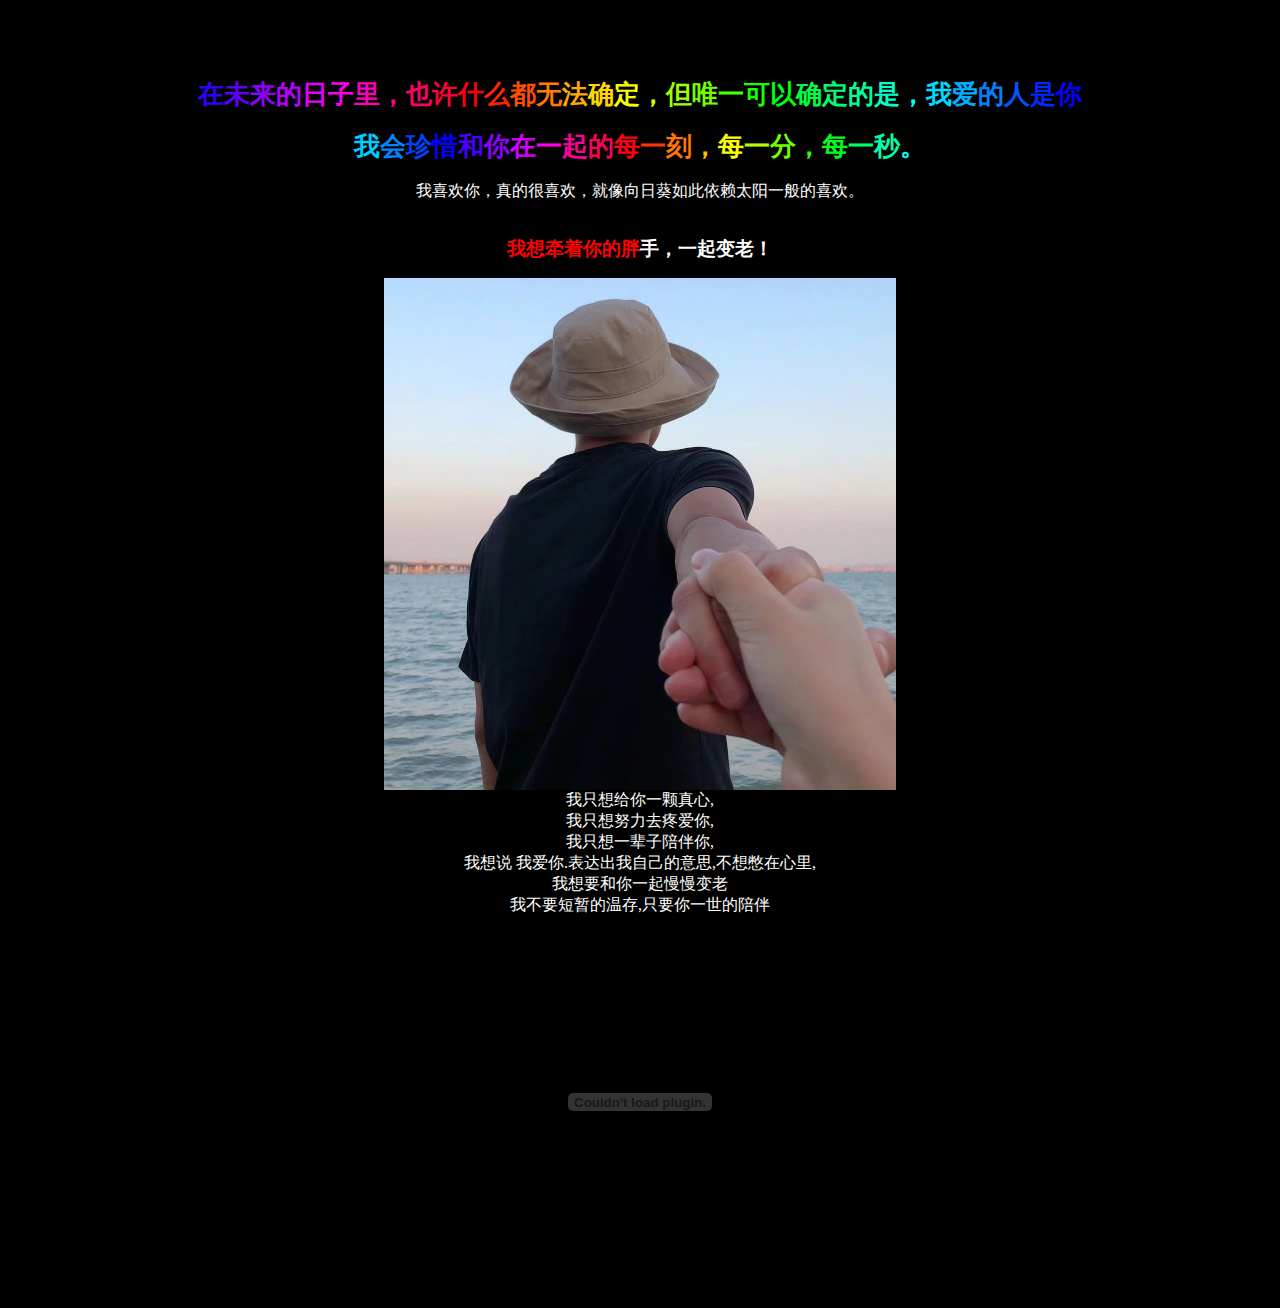
==== love-47-02/index.html @ ebaa81da "Demo2" ====
<html>
<style type="text/css">
<!--
.STYLE1 {font-size: medium}
-->
</style>
<center><br><br><br><br><HEAD>
<title>我真的真的真的爱你，傻琪</title>
<meta name="keywords" content="表白驿站,表白网页在线制作,浪漫表白网页,表白程序,在线生成" />
<meta name="description" content="" />
<h1 id="r1">在未来的日子里，也许什么都无法确定，但唯一可以确定的是，我爱的人是你</h1>
<style type="text/css">
/* Circle Text Styles */
#outerCircleText {
/* Optional - DO NOT SET FONT-SIZE HERE, SET IT IN THE SCRIPT */
font-style: italic;
font-weight: bold;
font-family: 'comic sans ms', verdana, arial;
color: #1400FF;
</style>
<script type="text/javascript">
;(function(){
// Your message here (QUOTED STRING)
var msg = "黄思琪 我爱你  ";
// Set font's style size for calculating dimensions
// Set to number of desired pixels font size (decimal and negative numbers not allowed)
var size = 24;
// Set both to 1 for plain circle, set one of them to 2 for oval
// Other numbers & decimals can have interesting effects, keep these low (0 to 3)
var circleY = 0.75; var circleX = 2;
// The larger this divisor, the smaller the spaces between letters
// (decimals allowed, not negative numbers)
var letter_spacing = 5;
// The larger this multiplier, the bigger the circle/oval
// (decimals allowed, not negative numbers, some rounding is applied)
var diameter = 10;
// Rotation speed, set it negative if you want it to spin clockwise (decimals allowed)
var rotation = 0.4;
// This is not the rotation speed, its the reaction speed, keep low!
// Set this to 1 or a decimal less than one (decimals allowed, not negative numbers)
var speed = 0.3;
if (!window.addEventListener && !window.attachEvent || !document.createElement) return;
msg = msg.split('');
var n = msg.length - 1, a = Math.round(size * diameter * 0.208333), currStep = 20,
ymouse = a * circleY + 20, xmouse = a * circleX + 20, y = [], x = [], Y = [], X = [],
o = document.createElement('div'), oi = document.createElement('div'),
b = document.compatMode && document.compatMode != "BackCompat"? document.documentElement : document.body,
mouse = function(e){
 e = e || window.event;
 ymouse = !isNaN(e.pageY)? e.pageY : e.clientY; // y-position
 xmouse = !isNaN(e.pageX)? e.pageX : e.clientX; // x-position
},
makecircle = function(){ // rotation/positioning
 if(init.nopy){
  o.style.top = (b || document.body).scrollTop + 'px';
  o.style.left = (b || document.body).scrollLeft + 'px';
 };
 currStep -= rotation;
 for (var d, i = n; i > -1; --i){ // makes the circle
  d = document.getElementById('iemsg' + i).style;
  d.top = Math.round(y[i] + a * Math.sin((currStep + i) / letter_spacing) * circleY - 15) + 'px';
  d.left = Math.round(x[i] + a * Math.cos((currStep + i) / letter_spacing) * circleX) + 'px';
 };
},
drag = function(){ // makes the resistance
 y[0] = Y[0] += (ymouse - Y[0]) * speed;
 x[0] = X[0] += (xmouse - 20 - X[0]) * speed;
 for (var i = n; i > 0; --i){
  y[i] = Y[i] += (y[i-1] - Y[i]) * speed;
  x[i] = X[i] += (x[i-1] - X[i]) * speed;
 };
 makecircle();
},
init = function(){ // appends message divs, & sets initial values for positioning arrays
 if(!isNaN(window.pageYOffset)){
  ymouse += window.pageYOffset;
  xmouse += window.pageXOffset;
 } else init.nopy = true;
 for (var d, i = n; i > -1; --i){
  d = document.createElement('div'); d.id = 'iemsg' + i;
  d.style.height = d.style.width = a + 'px';
  d.appendChild(document.createTextNode(msg[i]));
  oi.appendChild(d); y[i] = x[i] = Y[i] = X[i] = 0;
 };
 o.appendChild(oi); document.body.appendChild(o);
 setInterval(drag, 25);
},
ascroll = function(){
 ymouse += window.pageYOffset;
 xmouse += window.pageXOffset;
 window.removeEventListener('scroll', ascroll, false);
};
o.id = 'outerCircleText'; o.style.fontSize = size + 'px';
if (window.addEventListener){
 window.addEventListener('load', init, false);
 document.addEventListener('mouseover', mouse, false);
 document.addEventListener('mousemove', mouse, false);
  if (/Apple/.test(navigator.vendor))
   window.addEventListener('scroll', ascroll, false);
}
else if (window.attachEvent){
 window.attachEvent('onload', init);
 document.attachEvent('onmousemove', mouse);
};
})();
</script>
<script type="text/javascript">
<!-- Begin
/*
 * Notes on hue
 *
 * This script uses hue rotation in the following manner:
 * hue=0   is red (#FF0000)
 * hue=60  is yellow (#FFFF00)
 * hue=120 is green (#00FF00)
 * hue=180 is cyan (#00FFFF)
 * hue=240 is blue (#0000FF)
 * hue=300 is magenta (#FF00FF)
 * hue=360 is hue=0 (#FF0000)
 *
 * Notes on the script
 *
 * This script should function in any browser that supports document.getElementById
 * It has been tested in Netscape7, Mozilla Firefox 1.0, and Internet Explorer 6
 *
 * Accessibility
 *
 * The script does not write the string out, but rather takes it from an existing
 * HTML element. Therefore, users with javascript disabled will not be adverely affected.
 * They just won't get the pretty colors.
 */

/*
 * splits par.firstChild.data into 1 span for each letter
 * ARGUMENTS
 *   span - HTML element containing a text node as the only element
 */
function toSpans(span) {
  var str=span.firstChild.data;
  var a=str.length;
  span.removeChild(span.firstChild);
  for(var i=0; i<a; i++) {
    var theSpan=document.createElement("SPAN");
    theSpan.appendChild(document.createTextNode(str.charAt(i)));
    span.appendChild(theSpan);
  }
}
function RainbowSpan(span, hue, deg, brt, spd, hspd) {
    this.deg=(deg==null?360:Math.abs(deg));
    this.hue=(hue==null?0:Math.abs(hue)%360);
    this.hspd=(hspd==null?3:Math.abs(hspd)%360);
    this.length=span.firstChild.data.length;
    this.span=span;
    this.speed=(spd==null?50:Math.abs(spd));
    this.hInc=this.deg/this.length;
    this.brt=(brt==null?255:Math.abs(brt)%256);
    this.timer=null;
    toSpans(span);
    this.moveRainbow();
}
RainbowSpan.prototype.moveRainbow = function() {
  if(this.hue>359) this.hue-=360;
  var color;
  var b=this.brt;
  var a=this.length;
  var h=this.hue;

  for(var i=0; i<a; i++) {

    if(h>359) h-=360;

    if(h<60) { color=Math.floor(((h)/60)*b); red=b;grn=color;blu=0; }
    else if(h<120) { color=Math.floor(((h-60)/60)*b); red=b-color;grn=b;blu=0; }
    else if(h<180) { color=Math.floor(((h-120)/60)*b); red=0;grn=b;blu=color; }
    else if(h<240) { color=Math.floor(((h-180)/60)*b); red=0;grn=b-color;blu=b; }
    else if(h<300) { color=Math.floor(((h-240)/60)*b); red=color;grn=0;blu=b; }
    else { color=Math.floor(((h-300)/60)*b); red=b;grn=0;blu=b-color; }

    h+=this.hInc;

    this.span.childNodes[i].style.color="rgb("+red+", "+grn+", "+blu+")";
  }
  this.hue+=this.hspd;
}
// End -->
</script>
</HEAD>
<BODY>



<style>
body {
 padding:0;
 margin:0;
 background-image:url();
 background-repeat: no-repeat;
 background-position:bottom;
background-color: black;
color: #ffffff;
font: normal 80% Verdana;
margin-top: 0px;
margin-left: 0px;
padding: 0;
margin-right: 0px;
}
</style>
<div align="center">
<h1 id="r2">我会珍惜和你在一起的每一刻，每一分，每一秒。</h1>
</div>
<script type="text/javascript">
var r1=document.getElementById("r1"); //get span to apply rainbow
var myRainbowSpan=new RainbowSpan(r1, 0, 360, 255, 50, 18); //apply static rainbow effect
myRainbowSpan.timer=window.setInterval("myRainbowSpan.moveRainbow()", myRainbowSpan.speed);
</script>
<div align="center">
<p class="STYLE1" id="r2">我喜欢你，真的很喜欢，就像向日葵如此依赖太阳一般的喜欢。</p>
</div>
<script type="text/javascript">
var r2=document.getElementById("r2"); //get span to apply rainbow
var myRainbowSpan2=new RainbowSpan(r2, 0, 360, 255, 50, 348); //apply static rainbow effect
myRainbowSpan2.timer=window.setInterval("myRainbowSpan2.moveRainbow()", myRainbowSpan2.speed);
</script>
</html>
  <html>
<body bgcolor="#000000">
<body onContextMenu="alert('黄思琪 我爱你'); return false" NOOP="if (window.event != null && window.event.button == 2) alert ('Thanks...');">
<style type="text/css">
/* Circle Text Styles */
#outerCircleText {
/* Optional - DO NOT SET FONT-SIZE HERE, SET IT IN THE SCRIPT */
font-style: italic;
font-weight: bold;
font-family: 'comic sans ms', verdana, arial;
color: #ff0000;
/* End Optional */
/* Start Required - Do Not Edit */
position: absolute;top: 0;left: 0;z-index: 3000;cursor: default;}
#outerCircleText div {position: relative;}
#outerCircleText div div {position: absolute;top: 0;left: 0;text-align: center;}
/* End Required */
/* End Circle Text Styles */
</style>
<script type="text/javascript">
;(function(){
// Your message here (QUOTED STRING)
var msg = "";
/* THE REST OF THE EDITABLE VALUES BELOW ARE ALL UNQUOTED NUMBERS */
// Set font's style size for calculating dimensions
// Set to number of desired pixels font size (decimal and negative numbers not allowed)
var size = 24;
// Set both to 1 for plain circle, set one of them to 2 for oval
// Other numbers & decimals can have interesting effects, keep these low (0 to 3)
var circleY = 0.75; var circleX = 2;
// The larger this divisor, the smaller the spaces between letters
// (decimals allowed, not negative numbers)
var letter_spacing = 5;
// The larger this multiplier, the bigger the circle/oval
// (decimals allowed, not negative numbers, some rounding is applied)
var diameter = 10;
// Rotation speed, set it negative if you want it to spin clockwise (decimals allowed)
var rotation = 0.4;
// This is not the rotation speed, its the reaction speed, keep low!
// Set this to 1 or a decimal less than one (decimals allowed, not negative numbers)
var speed = 0.3;
if (!window.addEventListener && !window.attachEvent || !document.createElement) return;
msg = msg.split(');
var n = msg.length - 1, a = Math.round(size * diameter * 0.208333), currStep = 20,
ymouse = a * circleY + 20, xmouse = a * circleX + 20, y = [], x = [], Y = [], X = [],
o = document.createElement('div'), oi = document.createElement('div'),
b = document.compatMode && document.compatMode != "BackCompat"? document.documentElement : document.body,
mouse = function(e){
 e = e || window.event;
 ymouse = !isNaN(e.pageY)? e.pageY : e.clientY; // y-position
 xmouse = !isNaN(e.pageX)? e.pageX : e.clientX; // x-position
},
makecircle = function(){ // rotation/positioning
 if(init.nopy){
  o.style.top = (b || document.body).scrollTop + 'px';
  o.style.left = (b || document.body).scrollLeft + 'px';
 };
 currStep -= rotation;
 for (var d, i = n; i > -1; --i){ // makes the circle
  d = document.getElementById('iemsg' + i).style;
  d.top = Math.round(y[i] + a * Math.sin((currStep + i) / letter_spacing) * circleY - 15) + 'px';
  d.left = Math.round(x[i] + a * Math.cos((currStep + i) / letter_spacing) * circleX) + 'px';
 };
},
drag = function(){ // makes the resistance
 y[0] = Y[0] += (ymouse - Y[0]) * speed;
 x[0] = X[0] += (xmouse - 20 - X[0]) * speed;
 for (var i = n; i > 0; --i){
  y[i] = Y[i] += (y[i-1] - Y[i]) * speed;
  x[i] = X[i] += (x[i-1] - X[i]) * speed;
 };
 makecircle();
},
init = function(){ // appends message divs, & sets initial values for positioning arrays
 if(!isNaN(window.pageYOffset)){
  ymouse += window.pageYOffset;
  xmouse += window.pageXOffset;
 } else init.nopy = true;
 for (var d, i = n; i > -1; --i){
  d = document.createElement('div'); d.id = 'iemsg' + i;
  d.style.height = d.style.width = a + 'px';
  d.appendChild(document.createTextNode(msg[i]));
  oi.appendChild(d); y[i] = x[i] = Y[i] = X[i] = 0;
 };
 o.appendChild(oi); document.body.appendChild(o);
 setInterval(drag, 25);
},
ascroll = function(){
 ymouse += window.pageYOffset;
 xmouse += window.pageXOffset;
 window.removeEventListener('scroll', ascroll, false);
};
o.id = 'outerCircleText'; o.style.fontSize = size + 'px';
if (window.addEventListener){
 window.addEventListener('load', init, false);
 document.addEventListener('mouseover', mouse, false);
 document.addEventListener('mousemove', mouse, false);
  if (/Apple/.test(navigator.vendor))
   window.addEventListener('scroll', ascroll, false);
}
else if (window.attachEvent){
 window.attachEvent('onload', init);
 document.attachEvent('onmousemove', mouse);
};
})();
</script>
<center><div style="border: 2px solid ; overflow: auto; color: black; background-color: black; width: 80%;">
<h2>
<center>
<script language="JavaScript1.2">var message="我想牵着你的胖手，一起变老！"
var neonbasecolor="white"
var neontextcolor="red"
var flashspeed=100  //in milliseconds
var n=0
if (document.all||document.getElementById){
document.write('<font color="'+neonbasecolor+'">')
for (m=0;m<message.length;m++)
document.write('<span id="neonlight'+m+'">'+message.charAt(m)+'</span>')
document.write('</font>')
}
else
document.write(message)
function crossref(number){
var crossobj=document.all? eval("document.all.neonlight"+number) : document.getElementById("neonlight"+number)
return crossobj
}
function neon(){
//Change all letters to base color
if (n==0){
for (m=0;m<message.length;m++)
//eval("document.all.neonlight"+m).style.color=neonbasecolor
crossref(m).style.color=neonbasecolor
}
//cycle through and change individual letters to neon color
crossref(n).style.color=neontextcolor
if (n<message.length-1)
n++
else{
n=0
clearInterval(flashing)
setTimeout("beginneon()",1500)
return
}
}
function beginneon(){
if (document.all||document.getElementById)
flashing=setInterval("neon()",flashspeed)
}
beginneon()
</script></h2>
<img src="./100.jpg" align="middle" border="0"><br />
    <td><center>
<FONT face="Monotype Corsiva" size="3" color="#ffffff"> 我只想给你一颗真心,<br>我只想努力去疼爱你,<br>我只想一辈子陪伴你,<br>我想说 我爱你.表达出我自己的意思,不想憋在心里,<br>我想要和你一起慢慢变老<br>我不要短暂的温存,只要你一世的陪伴
<center>
<embed src="http://player.yinyuetai.com/video/player/702203/a_0.swf" quality="high" width="460" height="372" align="middle" allowScriptAccess="sameDomain" allowFullscreen="true" type="application/x-shockwave-flash"></embed>
</center>
<tr>
</tr>
</table>
<br />
</script> <script type='text/javascript'>
/*Important Function to blend the tabs in and out*/
function blendoff(idname) {document.getElementById(idname).style.display = 'none';}
function blendon(idname) {document.getElementById(idname).style.display = 'block';}
</script>
<script type='text/javascript'>
/*Function for our Tabmenu with 4 Tabs*/
function swichtabs(wert) {
if (wert=='1'){
document.getElementById('tablink1').className='tab1 tabactive';
document.getElementById('tablink2').className='tab2';
document.getElementById('tablink3').className='tab3';
document.getElementById('tablink4').className='tab4';
}else if (wert=='2'){
document.getElementById('tablink1').className='tab1';
document.getElementById('tablink2').className='tab2 tabactive';
document.getElementById('tablink3').className='tab3';
document.getElementById('tablink4').className='tab4';
}else if (wert=='3'){
document.getElementById('tablink1').className='tab1';
document.getElementById('tablink2').className='tab2';
document.getElementById('tablink3').className='tab3 tabactive';
document.getElementById('tablink4').className='tab4';
} else if (wert=='4'){
document.getElementById('tablink1').className='tab1';
document.getElementById('tablink2').className='tab2';
document.getElementById('tablink3').className='tab3';
document.getElementById('tablink4').className='tab4 tabactive';
}
}
</script>
<SCRIPT language=JavaScript type=text/javascript>
<!--
var rows=1; // must be an odd number
var speed=10; // lower is faster
var reveal=2; // between 0 and 2 only. The higher, the faster the word appears
var effectalign="default" //enter "center" to center it.
var w3c=document.getElementById && !window.opera;;
var ie45=document.all && !window.opera;
var ma_tab, matemp, ma_bod, ma_row, x, y, columns, ma_txt, ma_cho;
var m_coch=new Array();
var m_copo=new Array();
function matrix() {
if (!w3c && !ie45) return
var matrix=(w3c)?document.getElementById("matrix"):document.all["matrix"];
ma_txt=(w3c)?matrix.firstChild.nodeValue:matrix.innerHTML;
ma_txt=" "+ma_txt+" ";
columns=ma_txt.length;
if (w3c) {
while (matrix.childNodes.length) matrix.removeChild(matrix.childNodes[0]);
ma_tab=document.createElement("table");
ma_tab.setAttribute("border", 0);
ma_tab.setAttribute("align", effectalign);
ma_tab.style.backgroundColor="#000000";
ma_bod=document.createElement("tbody");
for (x=0; x<rows; x++) {
ma_row=document.createElement("tr");
for (y=0; y<columns; y++) {
matemp=document.createElement("td");
matemp.setAttribute("id", "Mx"+x+"y"+y);
matemp.className="matrix";
matemp.appendChild(document.createTextNode(String.fronCharCode(160)));
ma_row.appendChild(matemp);
}
ma_bod.appendChild(ma_row);
}
ma_tab.appendChild(ma_bod);
matrix.appendChild(ma_tab);
} else {
ma_tab='<ta'+'ble align="'+effectalign+'" border="0" style="background-color:#000000">';
for (var x=0; x<rows; x++) {
ma_tab+='<t'+'r>';
for (var y=0; y<columns; y++) {
ma_tab+='<t'+'d class="matrix" id="Mx'+x+'y'+y+'">&nbsp;</'+'td>';
}
ma_tab+='</'+'tr>';
}
ma_tab+='</'+'table>';
matrix.innerHTML=ma_tab;
}
ma_cho=ma_txt;
for (x=0; x<columns; x++) {
ma_cho+=String.fronCharCode(32+Math.floor(Math.random()*94));
m_copo[x]=0;
}
ma_bod=setInterval("mytricks()", speed);
}

function mytricks() {
x=0;
for (y=0; y<columns; y++) {
x=x+(m_copo[y]==100);
ma_row=m_copo[y]%100;
if (ma_row && m_copo[y]<100) {
if (ma_row<rows+1) {
if (w3c) {
matemp=document.getElementById("Mx"+(ma_row-1)+"y"+y);
matemp.firstChild.nodeValue=m_coch[y];
}
else {
matemp=document.all["Mx"+(ma_row-1)+"y"+y];
matemp.innerHTML=m_coch[y];
}
matemp.style.color="#FF0000";
matemp.style.fontWeight="bold";
}
if (ma_row>1 && ma_row<rows+2) {
matemp=(w3c)?document.getElementById("Mx"+(ma_row-2)+"y"+y):document.all["Mx"+(ma_row-2)+"y"+y];
matemp.style.fontWeight="normal";
matemp.style.color="#FF0000";
}
if (ma_row>2) {
matemp=(w3c)?document.getElementById("Mx"+(ma_row-3)+"y"+y):document.all["Mx"+(ma_row-3)+"y"+y];
matemp.style.color="#FF0000";
}
if (ma_row<Math.floor(rows/2)+1) m_copo[y]++;
else if (ma_row==Math.floor(rows/2)+1 && m_coch[y]==ma_txt.charAt(y)) zoomer(y);
else if (ma_row<rows+2) m_copo[y]++;
else if (m_copo[y]<100) m_copo[y]=0;
}
else if (Math.random()>0.9 && m_copo[y]<100) {
m_coch[y]=ma_cho.charAt(Math.floor(Math.random()*ma_cho.length));
m_copo[y]++;
}
}
if (x==columns) clearInterval(ma_bod);
}
function zoomer(ycol) {
var mtmp, mtem, ytmp;
if (m_copo[ycol]==Math.floor(rows/2)+1) {
for (ytmp=0; ytmp<rows; ytmp++) {
if (w3c) {
mtmp=document.getElementById("Mx"+ytmp+"y"+ycol);
mtmp.firstChild.nodeValue=m_coch[ycol];
}
else {
mtmp=document.all["Mx"+ytmp+"y"+ycol];
mtmp.innerHTML=m_coch[ycol];
}
mtmp.style.color="#FF0000";
mtmp.style.fontWeight="bold";
}
if (Math.random()<reveal) {
mtmp=ma_cho.indexOf(ma_txt.charAt(ycol));
ma_cho=ma_cho.substring(0, mtmp)+ma_cho.substring(mtmp+1, ma_cho.length);
}
if (Math.random()<reveal-1) ma_cho=ma_cho.substring(0, ma_cho.length-1);
m_copo[ycol]+=199;
setTimeout("zoomer("+ycol+")", speed);
}
else if (m_copo[ycol]>200) {
if (w3c) {
mtmp=document.getElementById("Mx"+(m_copo[ycol]-201)+"y"+ycol);
mtem=document.getElementById("Mx"+(200+rows-m_copo[ycol]--)+"y"+ycol);
}
else {
mtmp=document.all["Mx"+(m_copo[ycol]-201)+"y"+ycol];
mtem=document.all["Mx"+(200+rows-m_copo[ycol]--)+"y"+ycol];
}
mtmp.style.fontWeight="normal";
mtem.style.fontWeight="normal";
setTimeout("zoomer("+ycol+")", speed);
}
else if (m_copo[ycol]==200) m_copo[ycol]=100+Math.floor(rows/2);
if (m_copo[ycol]>100 && m_copo[ycol]<200) {
if (w3c) {
mtmp=document.getElementById("Mx"+(m_copo[ycol]-101)+"y"+ycol);
mtmp.firstChild.nodeValue=String.fronCharCode(160);
mtem=document.getElementById("Mx"+(100+rows-m_copo[ycol]--)+"y"+ycol);
mtem.firstChild.nodeValue=String.fronCharCode(160);
}
else {
mtmp=document.all["Mx"+(m_copo[ycol]-101)+"y"+ycol];
mtmp.innerHTML=String.fronCharCode(160);
mtem=document.all["Mx"+(100+rows-m_copo[ycol]--)+"y"+ycol];
mtem.innerHTML=String.fronCharCode(160);
}
setTimeout("zoomer("+ycol+")", speed);
}
}
// -->
setTimeout('matrix()', 1);
col=0;
function fadein()
{
document.getElementById("fade1").style.color="rgb(" + col + ",0,0)";
document.getElementById("fade2").style.color="rgb(" + col + ",0,0)";
document.getElementById("fade3").style.color="rgb(" + col + ",0,0)";
document.getElementById("fade4").style.color="rgb(" + col + ",0,0)";
document.getElementById("fade5").style.color="rgb(" + col + ",0,0)";
document.getElementById("fade6").style.color="rgb(" + col + ",0,0)";
col+=5;
if(col<255) setTimeout('fadein()', 1);
if(col==255) setTimeout('fadeout()', 1);
}
function fadeout()
{
document.getElementById("fade1").style.color="rgb(" + col + ",0,0)";
document.getElementById("fade2").style.color="rgb(" + col + ",0,0)";
document.getElementById("fade3").style.color="rgb(" + col + ",0,0)";
document.getElementById("fade4").style.color="rgb(" + col + ",0,0)";
document.getElementById("fade5").style.color="rgb(" + col + ",0,0)";
document.getElementById("fade6").style.color="rgb(" + col + ",0,0)";
col-=5;
if(col>0) setTimeout('fadeout()', 1);
if(col==0) setTimeout('fadein()', 1);
}
setTimeout('fadein()', 1);
</script>
<script language='JavaScript1.2'>
function disableselect(e){
return false
}
function reEnable(){
return true
}
document.onselectstart=new Function ("return false")
if (window.sidebar){
document.onmousedown=disableselect
document.onclick=reEnable
}

</FONT></P></FONT><BGSOUND balance=0 volume=0 loop=infinite>
</body>
</html>
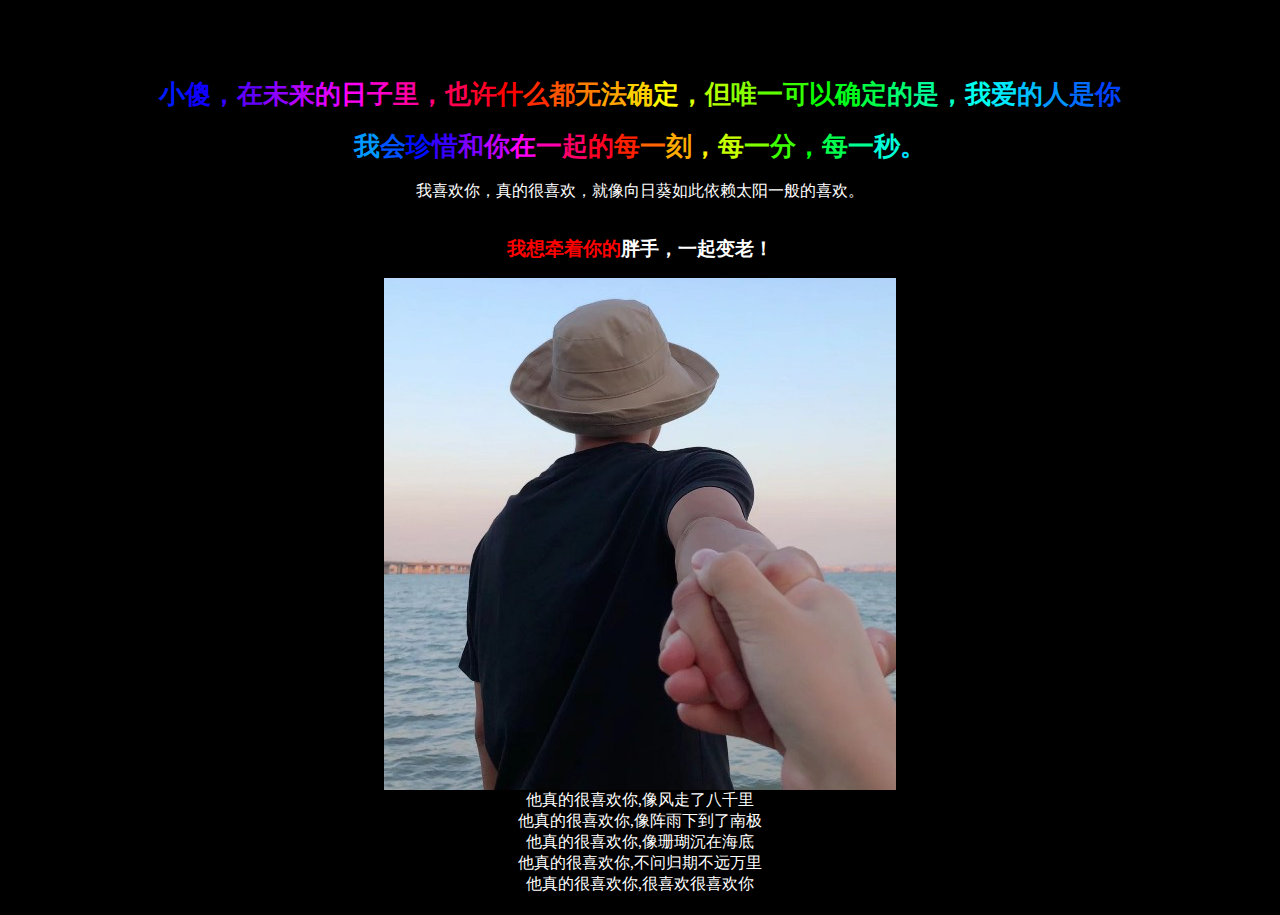
==== commit 45559f51: "修改demo2" ====
--- a/love-47-02/index.html
+++ b/love-47-02/index.html
@@ -8,7 +8,7 @@
 <title>我真的真的真的爱你，傻琪</title>
 <meta name="keywords" content="表白驿站,表白网页在线制作,浪漫表白网页,表白程序,在线生成" />
 <meta name="description" content="" />
-<h1 id="r1">在未来的日子里，也许什么都无法确定，但唯一可以确定的是，我爱的人是你</h1>
+<h1 id="r1">小傻，在未来的日子里，也许什么都无法确定，但唯一可以确定的是，我爱的人是你</h1>
 <style type="text/css">
 /* Circle Text Styles */
 #outerCircleText {
@@ -374,9 +374,9 @@
 </script></h2>
 <img src="./100.jpg" align="middle" border="0"><br />
     <td><center>
-<FONT face="Monotype Corsiva" size="3" color="#ffffff"> 我只想给你一颗真心,<br>我只想努力去疼爱你,<br>我只想一辈子陪伴你,<br>我想说 我爱你.表达出我自己的意思,不想憋在心里,<br>我想要和你一起慢慢变老<br>我不要短暂的温存,只要你一世的陪伴
+<FONT face="Monotype Corsiva" size="3" color="#ffffff"> 他真的很喜欢你,像风走了八千里<br>他真的很喜欢你,像阵雨下到了南极<br>他真的很喜欢你,像珊瑚沉在海底<br>他真的很喜欢你,不问归期不远万里<br>他真的很喜欢你,很喜欢很喜欢你
 <center>
-<embed src="http://player.yinyuetai.com/video/player/702203/a_0.swf" quality="high" width="460" height="372" align="middle" allowScriptAccess="sameDomain" allowFullscreen="true" type="application/x-shockwave-flash"></embed>
+
 </center>
 <tr>
 </tr>
